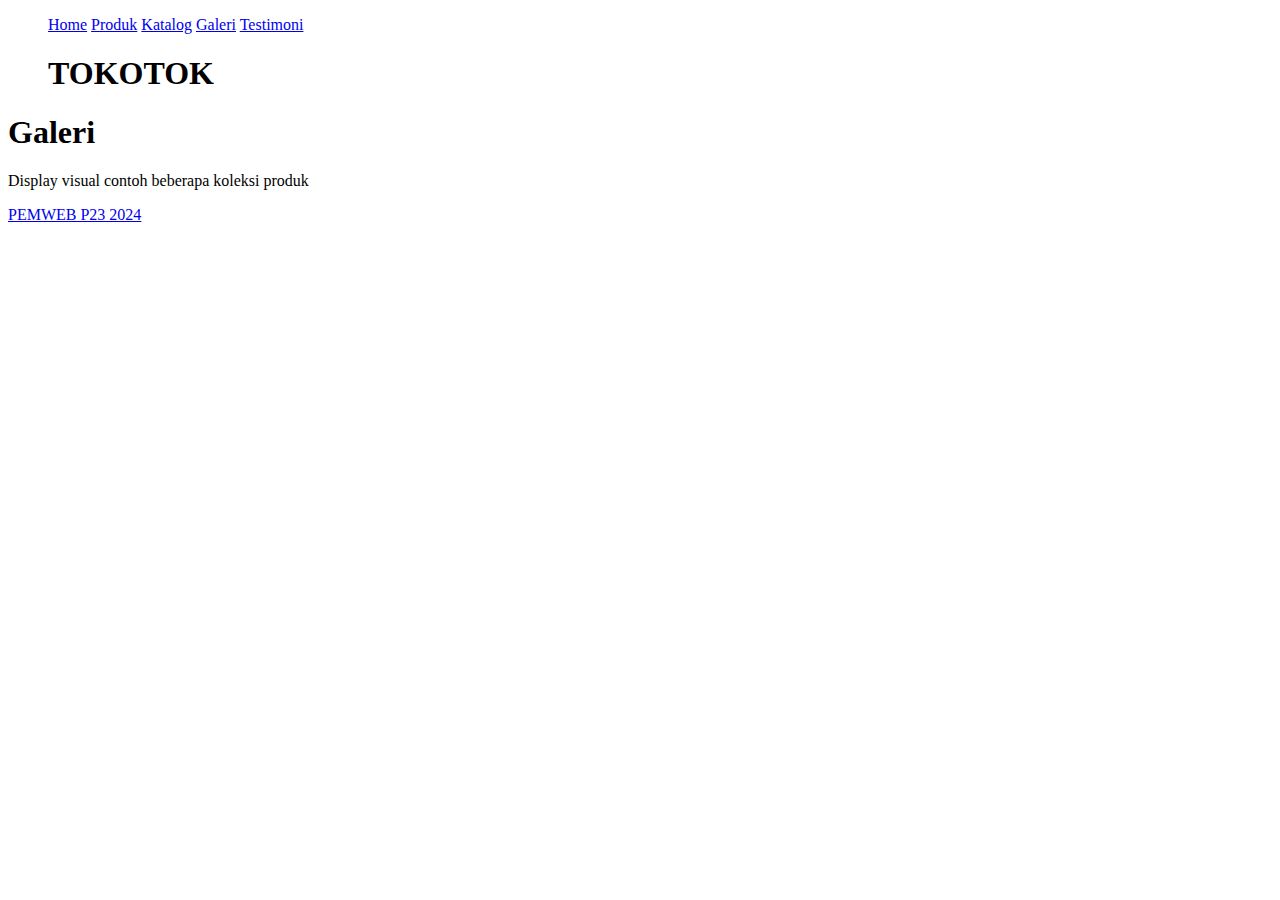
==== src/galeri.html @ 8696e7d0 "update" ====
<!DOCTYPE html>
<html>
    <head>
        <title>GALLERY</title>
        <link rel="stylesheet" href="style.css">
    </head>
    <body>
        <div id="nav-bar">
            <ul>
                <a href="index.html" class="nav-button">Home</a>
                <a href="produk.html" class="nav-button">Produk</a>
                <a href="katalog.html" class="nav-button">Katalog</a>
                <a href="galeri.html" class="nav-button">Galeri</a>
                <a href="testimoni.html" class="nav-button">Testimoni</a>
                <h1 class="title" id="nav-title">TOKOTOK</h1>
            </ul>
        </div>
        <div>
            <h1 class="title">Galeri</h1>
            <p>Display visual contoh beberapa koleksi produk</p>
        </div>
    </body>
    <footer>
        <a href="https://github.com/abidubaidillh/pweb-HTMLdanCSS-P23-2024">PEMWEB P23 2024</a>
    </footer>
</html>
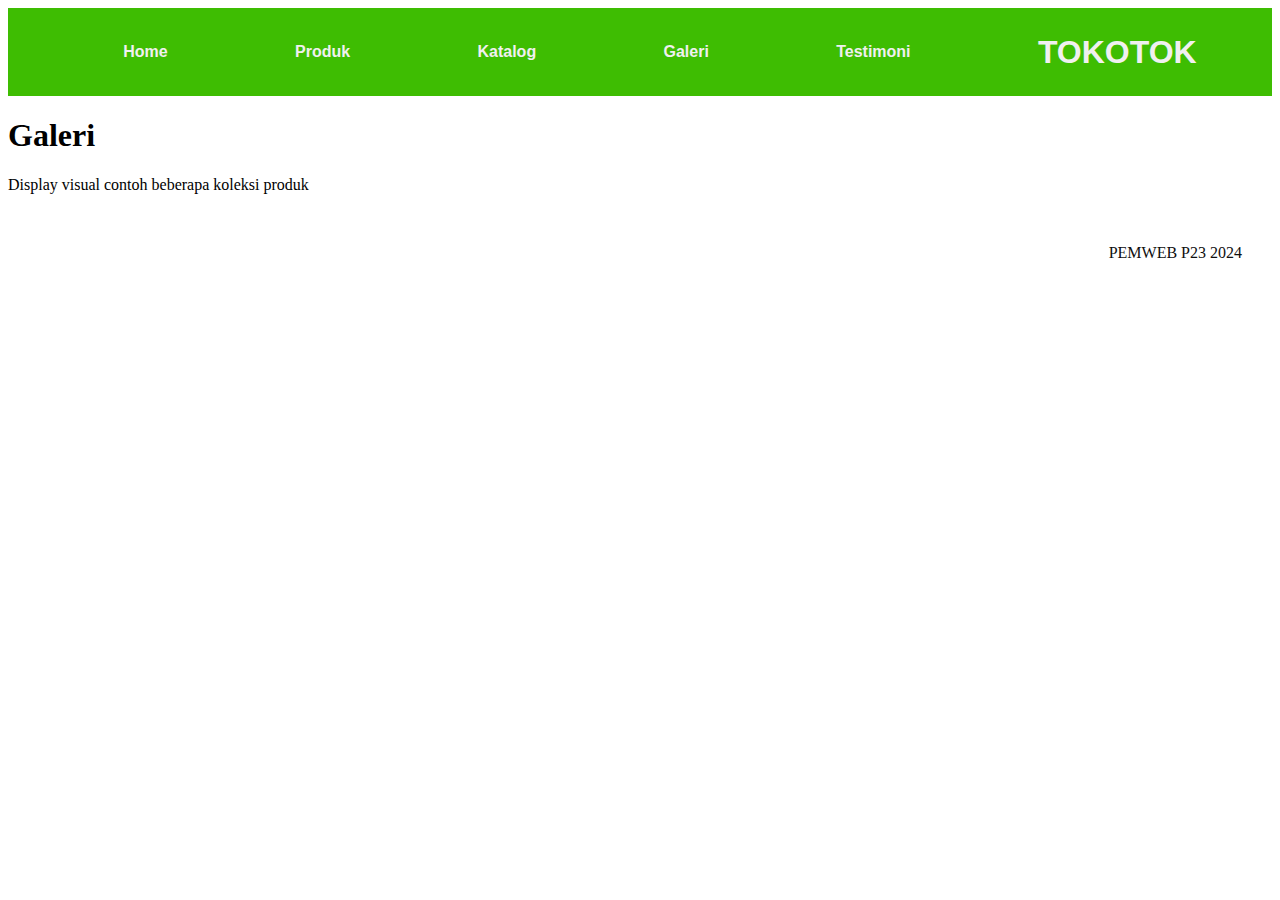
==== commit 4685e33f: "add changes in navigation bar" ====
--- a/src/galeri.html
+++ b/src/galeri.html
@@ -4,17 +4,17 @@
         <title>GALLERY</title>
         <link rel="stylesheet" href="style.css">
     </head>
+    <nav>
+        <ul>
+            <a href="index.html" class="nav-button">Home</a>
+            <a href="produk.html" class="nav-button">Produk</a>
+            <a href="katalog.html" class="nav-button">Katalog</a>
+            <a href="galeri.html" class="nav-button">Galeri</a>
+            <a href="testimoni.html" class="nav-button">Testimoni</a>
+            <h1 class="title" id="nav-title">TOKOTOK</h1>
+        </ul>
+    </nav>
     <body>
-        <div id="nav-bar">
-            <ul>
-                <a href="index.html" class="nav-button">Home</a>
-                <a href="produk.html" class="nav-button">Produk</a>
-                <a href="katalog.html" class="nav-button">Katalog</a>
-                <a href="galeri.html" class="nav-button">Galeri</a>
-                <a href="testimoni.html" class="nav-button">Testimoni</a>
-                <h1 class="title" id="nav-title">TOKOTOK</h1>
-            </ul>
-        </div>
         <div>
             <h1 class="title">Galeri</h1>
             <p>Display visual contoh beberapa koleksi produk</p>
--- a/src/style.css
+++ b/src/style.css
@@ -0,0 +1,63 @@
+a {
+    text-decoration: none;
+}
+
+ul {
+    width: 95%;
+    display: grid;
+    grid-template-columns: auto auto auto auto auto auto;
+    text-align: center;
+    margin: 0 auto 0 auto; 
+    color: #f0f0f0;
+    font-family: Arial, Helvetica, sans-serif;
+}
+
+nav {
+    background-color: #3ebd02;
+    font-weight: bold;
+}
+
+.nav-button {
+    color: #f0f0f0;
+    border: none;
+    padding: 35px 0;
+    text-decoration: none;
+    font-size: 16px;
+    cursor: pointer;
+}
+
+#nav-title {
+    margin: auto;
+}
+
+#home {
+    width: auto;
+    text-align: center;
+    background-color: #143D01;
+    color: #3ebd02;
+    padding: 30px;
+    font-family: Arial, Helvetica, sans-serif;
+}
+
+#home > a {
+    border-radius: 16px;
+    text-align: center;
+    padding: 10px 10px 10px 10px;
+    background-color: #3ebd02;
+    color: #143D01;
+    font-weight: bold;
+}
+
+#home > a:hover {
+    background-color: #cb3b1c;
+    color: #f0f0f0;
+}
+
+footer {
+    text-align: right;
+    margin: 50px 30px 0 0;
+}
+
+footer > a {
+    color: #0f0f0f;
+}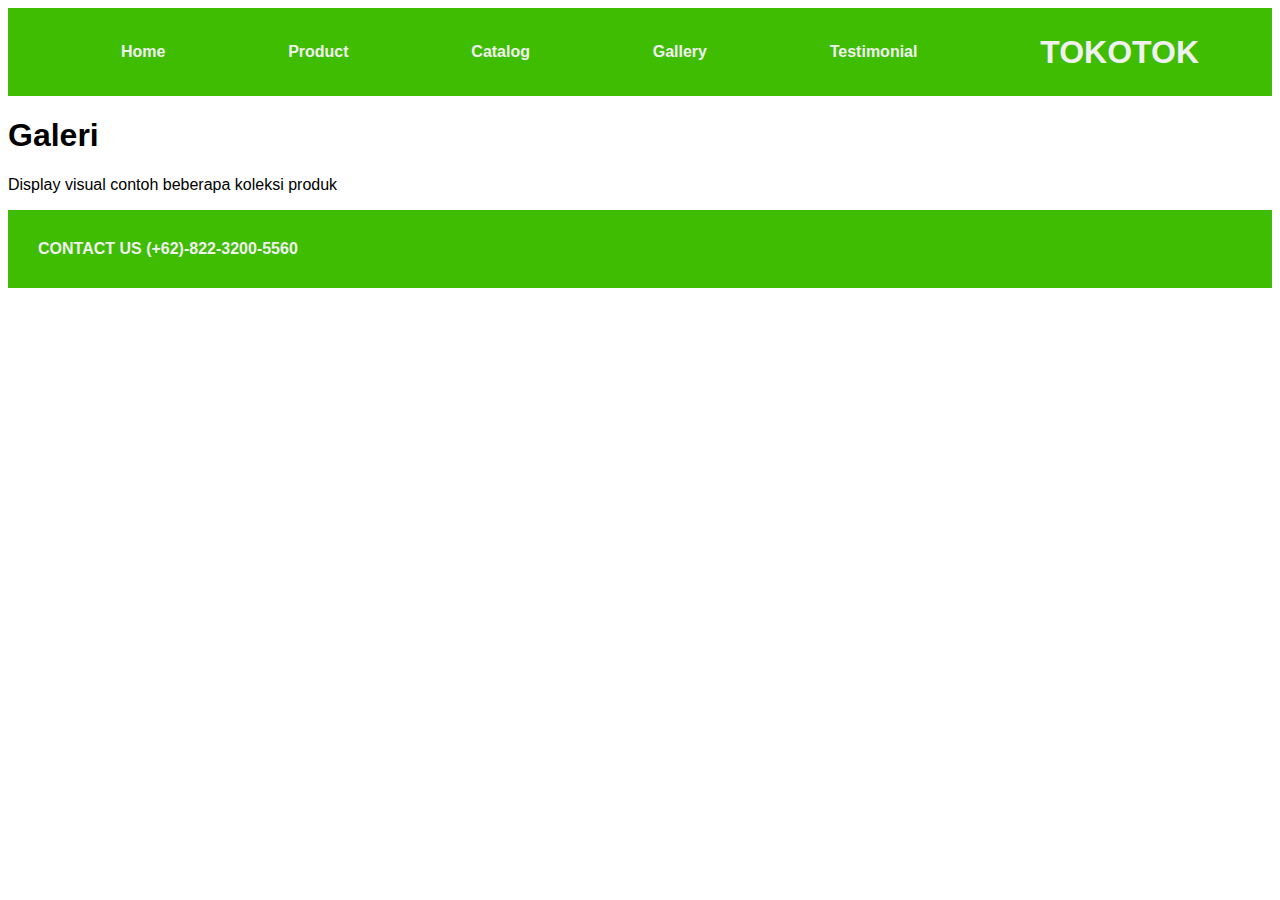
==== commit cf64e375: "update" ====
--- a/src/galeri.html
+++ b/src/galeri.html
@@ -7,10 +7,10 @@
     <nav>
         <ul>
             <a href="index.html" class="nav-button">Home</a>
-            <a href="produk.html" class="nav-button">Produk</a>
-            <a href="katalog.html" class="nav-button">Katalog</a>
-            <a href="galeri.html" class="nav-button">Galeri</a>
-            <a href="testimoni.html" class="nav-button">Testimoni</a>
+            <a href="produk.html" class="nav-button">Product</a>
+            <a href="katalog.html" class="nav-button">Catalog</a>
+            <a href="galeri.html" class="nav-button">Gallery</a>
+            <a href="testimoni.html" class="nav-button">Testimonial </a>
             <h1 class="title" id="nav-title">TOKOTOK</h1>
         </ul>
     </nav>
@@ -21,6 +21,6 @@
         </div>
     </body>
     <footer>
-        <a href="https://github.com/abidubaidillh/pweb-HTMLdanCSS-P23-2024">PEMWEB P23 2024</a>
+        <a href="082232005560">CONTACT US (+62)-822-3200-5560</a>
     </footer>
 </html>
--- a/src/style.css
+++ b/src/style.css
@@ -1,3 +1,7 @@
+html {
+    font-family: Arial, Helvetica, sans-serif;
+}
+
 a {
     text-decoration: none;
 }
@@ -9,7 +13,6 @@
     text-align: center;
     margin: 0 auto 0 auto; 
     color: #f0f0f0;
-    font-family: Arial, Helvetica, sans-serif;
 }
 
 nav {
@@ -36,7 +39,6 @@
     background-color: #143D01;
     color: #3ebd02;
     padding: 30px;
-    font-family: Arial, Helvetica, sans-serif;
 }
 
 #home > a {
@@ -54,10 +56,15 @@
 }
 
 footer {
-    text-align: right;
-    margin: 50px 30px 0 0;
+    width: 100%;
+    background-color: #3ebd02;
+    text-align: left;
+    margin: auto;
+    padding: 30px 0;
 }
 
 footer > a {
-    color: #0f0f0f;
+    color: #f0f0f0;
+    font-weight: bold;
+    margin-left: 30px;
 }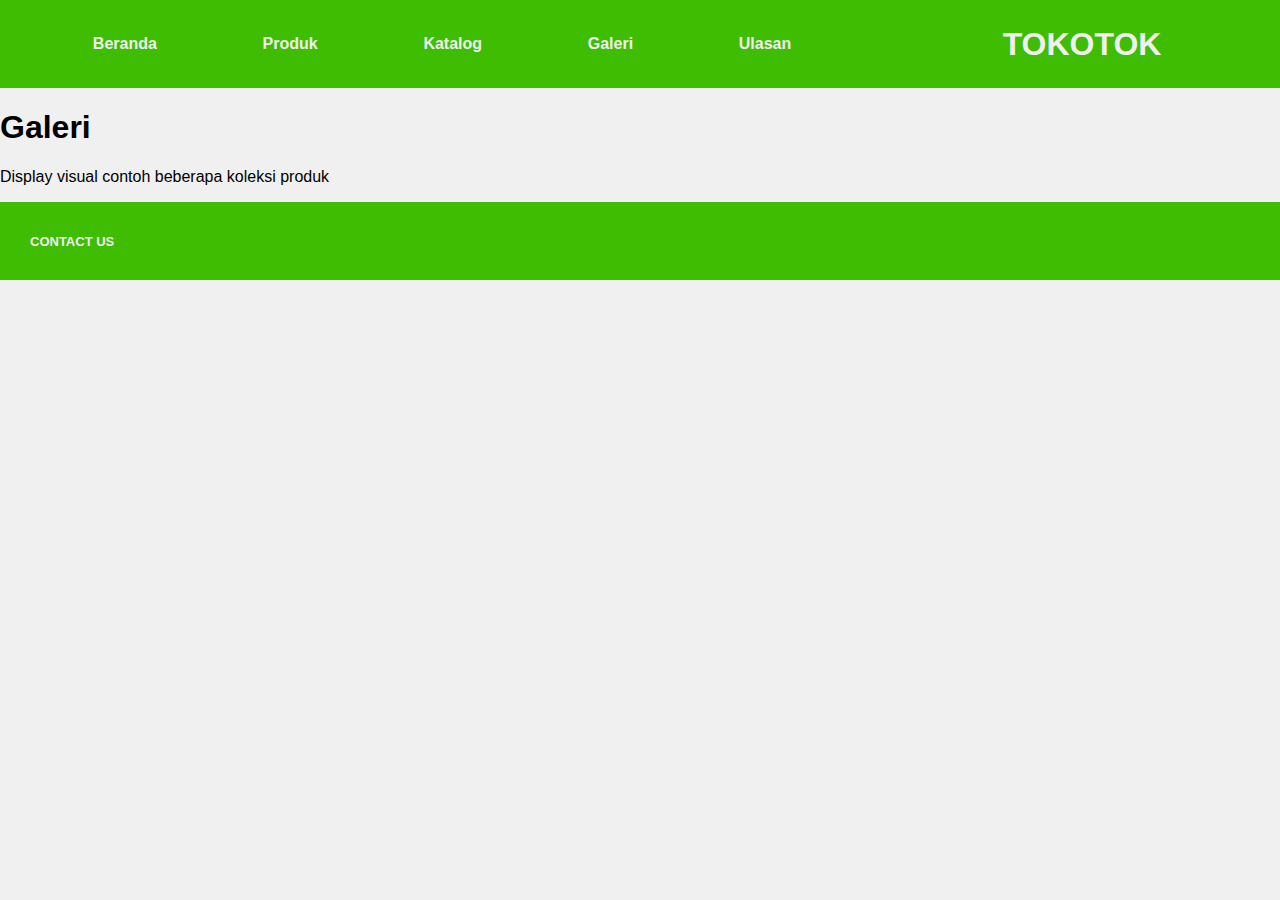
==== commit a588b807: "update" ====
--- a/src/galeri.html
+++ b/src/galeri.html
@@ -6,11 +6,11 @@
     </head>
     <nav>
         <ul>
-            <a href="index.html" class="nav-button">Home</a>
-            <a href="produk.html" class="nav-button">Product</a>
-            <a href="katalog.html" class="nav-button">Catalog</a>
-            <a href="galeri.html" class="nav-button">Gallery</a>
-            <a href="testimoni.html" class="nav-button">Testimonial </a>
+            <a href="index.html">Beranda</a>
+            <a href="produk.html">Produk</a>
+            <a href="katalog.html">Katalog</a>
+            <a href="galeri.html">Galeri</a>
+            <a href="testimoni.html">Ulasan</a>
             <h1 class="title" id="nav-title">TOKOTOK</h1>
         </ul>
     </nav>
@@ -21,6 +21,6 @@
         </div>
     </body>
     <footer>
-        <a href="082232005560">CONTACT US (+62)-822-3200-5560</a>
+        <a href="tel:082232005560">CONTACT US</a>
     </footer>
 </html>
--- a/src/style.css
+++ b/src/style.css
@@ -1,5 +1,14 @@
 html {
     font-family: Arial, Helvetica, sans-serif;
+    background-color: #f0f0f0;
+    padding: 0%;
+}
+
+body {
+    margin: 0;
+    padding: 0;
+    overflow-y: scroll;
+    overflow-x: hidden;
 }
 
 a {
@@ -7,11 +16,11 @@
 }
 
 ul {
-    width: 95%;
+    width: 100%;
     display: grid;
-    grid-template-columns: auto auto auto auto auto auto;
+    grid-template-columns: auto auto auto auto auto auto auto auto;
     text-align: center;
-    margin: 0 auto 0 auto; 
+    margin: 0; 
     color: #f0f0f0;
 }
 
@@ -20,7 +29,11 @@
     font-weight: bold;
 }
 
-.nav-button {
+h2 {
+    font-size: 150%;
+}
+
+nav > ul > a {
     color: #f0f0f0;
     border: none;
     padding: 35px 0;
@@ -30,33 +43,31 @@
 }
 
 #nav-title {
+    grid-column: 7/8;
+    font-size: auto;
     margin: auto;
 }
 
-#home {
-    width: auto;
-    text-align: center;
-    background-color: #143D01;
-    color: #3ebd02;
-    padding: 30px;
+.title {
+    font-size: auto;
 }
 
-#home > a {
-    border-radius: 16px;
+.custom-button {
+    font-size: 85%;
+    border-radius: 8px;
     text-align: center;
     padding: 10px 10px 10px 10px;
     background-color: #3ebd02;
-    color: #143D01;
+    color: #f0f0f0;
     font-weight: bold;
 }
-
-#home > a:hover {
+.custom-button:hover {
     background-color: #cb3b1c;
     color: #f0f0f0;
 }
 
 footer {
-    width: 100%;
+    width: auto;
     background-color: #3ebd02;
     text-align: left;
     margin: auto;
@@ -65,6 +76,7 @@
 
 footer > a {
     color: #f0f0f0;
+    margin-left: 30px;
+    font-size: small;
     font-weight: bold;
-    margin-left: 30px;
 }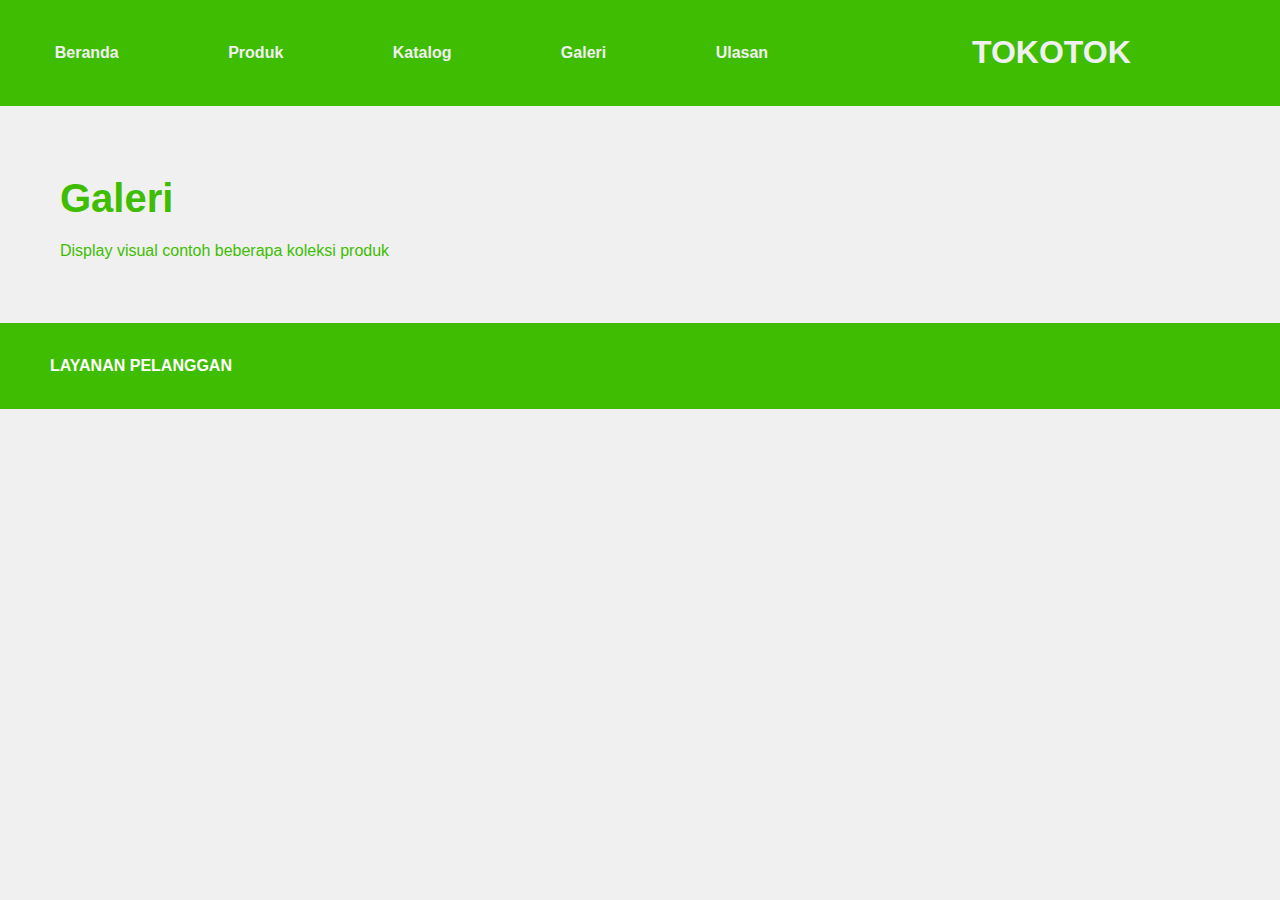
==== commit 1926be2a: "update lagi" ====
--- a/src/galeri.html
+++ b/src/galeri.html
@@ -21,6 +21,6 @@
         </div>
     </body>
     <footer>
-        <a href="tel:082232005560">CONTACT US</a>
+        <a href="tel:+62 822-3200-5560">LAYANAN PELANGGAN</a>
     </footer>
 </html>
--- a/src/style.css
+++ b/src/style.css
@@ -1,82 +1,411 @@
 html {
-    font-family: Arial, Helvetica, sans-serif;
-    background-color: #f0f0f0;
-    padding: 0%;
+  font-family: Helvetica;
+  background-color: #f0f0f0;
+  padding: 0%;
+  width: 100%;
 }
 
 body {
-    margin: 0;
-    padding: 0;
-    overflow-y: scroll;
-    overflow-x: hidden;
+  width: 100%;
+  margin: 0;
+  padding: 0;
+  overflow-y: none;
+  overflow-x: hidden;
+}
+
+div {
+  width: 1fr;
+  margin: 30px;
+  background-color: #f0f0f0;
+  color: #3ebd02;
+  padding: 30px;
+  min-height: auto;
+}
+
+.index-catalog-img {
+    width: 300px;
+    height: 300px;
+    object-fit: cover;
 }
 
 a {
-    text-decoration: none;
+  text-decoration: none;
 }
 
 ul {
+  width: 100%;
+  display: grid;
+  grid-template-columns: auto auto auto auto auto auto auto auto;
+  text-align: center;
+  margin: 0;
+  color: #f0f0f0;
+}
+
+nav {
+  width: 100%;
+  background-color: #3ebd02;
+  font-weight: bold;
+  font-size: auto;
+}
+
+h2 {
+  font-size: auto;
+}
+
+nav > ul > a {
+  color: #f0f0f0;
+  margin: 5px 5px 5px 5px;
+  text-align: center;
+  padding: 10px;
+  border: none;
+  padding: 35px 0;
+  text-decoration: none;
+  font-size: auto;
+  cursor: pointer;
+  border-radius: 50px 50px 50px 50px;
+}
+
+nav > ul > a:hover {
+  color: #cb3b1c;
+}
+
+#nav-title {
+  grid-column: 7/8;
+  font-size: xx-large;
+  margin: auto;
+}
+
+.title {
+  font-size: auto;
+}
+
+.custom-button {
+  font-size: 85%;
+  border-radius: 8px;
+  text-align: center;
+  padding: 10px 10px 10px 10px;
+  background-color: #3ebd02;
+  color: #f0f0f0;
+  font-weight: bold;
+}
+
+.custom-button:hover {
+  background-color: #cb3b1c;
+  color: #f0f0f0;
+}
+
+footer {
+  width: 100%;
+  background-color: #3ebd02;
+  text-align: left;
+  margin: auto;
+  padding: 30px 0;
+}
+
+footer > a {
+  color: #f0f0f0;
+  margin-left: 50px;
+  font-size: medium;
+  font-weight: bold;
+}
+
+/* TESTIMONIAL DESIGN */
+/* Container testimonial menggunakan grid */
+.testimonial-container {
+  display: grid;
+  grid-template-columns: repeat(
+    auto-fit,
+    minmax(200px, 1fr)
+  ); /* Ukuran minimal kartu */
+  gap: 15px; /* Jarak antar kartu */
+  padding: 15px;
+}
+
+/* Gaya untuk setiap kartu testimonial yang lebih kecil */
+.testimonial-card {
+  background-color: #fff;
+  border: 1px solid #ddd;
+  border-radius: 8px;
+  padding: 10px;
+  box-shadow: 0 3px 6px rgba(0, 0, 0, 0.1);
+  transition:
+    transform 0.3s ease,
+    box-shadow 0.3s ease;
+  min-height: 30px;
+}
+
+.testimonial-card:hover {
+  transform: translateY(-3px);
+  box-shadow: 0 6px 12px rgba(0, 0, 0, 0.2);
+}
+
+.testimonial-card h3 {
+  margin-bottom: 5px;
+  font-size: 16px;
+  color: #cb3b1c;
+}
+
+.testimonial-card p {
+  font-size: 14px;
+  color: #555;
+  font-style: italic;
+  margin: 0;
+}
+
+.testimonial-container img {
+  width: 100px;
+  height: 100px;
+  margin: 20px 10px 20px 10px;
+}
+
+.tambahan-testimoni-card {
+  background-color: #f9f9f9;
+  border: 1px solid #ddd;
+  border-radius: 8px;
+  padding: 20px;
+  box-shadow: 0 2px 4px rgba(0, 0, 0, 0.1);
+  margin: 20px 0;
+}
+
+.tambahan-testimoni-card h3 {
+  margin-bottom: 15px;
+  color: #007bff;
+}
+
+.form-group {
+  margin-bottom: 15px;
+}
+
+.form-group label {
+  display: block;
+  margin-bottom: 5px;
+}
+
+.form-group input,
+.form-group textarea {
+  width: 100%;
+  padding: 10px;
+  border: 1px solid #ddd;
+  border-radius: 4px;
+}
+
+button {
+  background-color: #3ebd02;
+  color: white;
+  padding: 10px 15px;
+  border: none;
+  border-radius: 4px;
+  cursor: pointer;
+  transition: background-color 0.3s ease;
+}
+
+button:hover {
+  background-color: #cb3b1c; /* Warna lebih gelap saat hover */
+}
+/* TESTIMONIAL DESIGN END */
+
+/* ini katalog */
+@import url("https://fonts.googleapis.com/css2?family=Lato:wght@400;700&family=Playfair+Display:wght@700&display=swap");
+
+* {
+  box-sizing: border-box;
+  margin: 0;
+  padding: 0;
+}
+
+body {
+  font-family: "Lato", sans-serif;
+  background-color: #f0f0f0;
+  color: #333;
+  line-height: 1.6;
+}
+
+header {
+  background-color: #f0f0f0;
+  color: #3ebd02;
+  text-align: center;
+  padding: 2rem 0;
+}
+
+.title {
+  font-size: 2.5rem;
+  margin-bottom: 0.5rem;
+}
+
+main {
+  max-width: 1200px;
+  margin: 2rem auto;
+  padding: 0 1rem;
+}
+
+.product {
+  display: flex;
+  flex-direction: column;
+  background-color: #fff;
+  border-radius: 10px;
+  overflow: hidden;
+  box-shadow: 0 0 20px rgba(0, 0, 0, 0.1);
+  max-width: 100%;
+  margin: 2rem auto;
+  height: fit-content;
+}
+
+.product-details {
+  height: fit-content;
+}
+
+.product-details h2 {
+  font-size: 2rem;
+  margin-bottom: 1rem;
+  height: fit-content;
+}
+
+.rating {
+  color: #ffd700;
+}
+
+.description {
+  margin-bottom: 1.5rem;
+}
+
+.btn {
+  background-color: #3ebd02;
+  color: #fff;
+  border: none;
+  padding: 0.75rem 1.5rem;
+  font-size: 1rem;
+  cursor: pointer;
+  transition: background-color 0.3s ease;
+}
+
+.btn:hover {
+  background-color: #2d8c01;
+}
+
+.product-image {
+  position: relative;
+  overflow: hidden;
+}
+
+.product-image img {
+  width: 100%;
+  height: auto;
+  object-fit: cover;
+  transition: transform 0.3s ease;
+  display: block;
+}
+
+.info {
+  position: absolute;
+  top: 0;
+  left: 0;
+  width: 100%;
+  height: 100%;
+  background-color: rgba(0, 0, 0, 0.8);
+  color: #fff;
+  padding: 1.5rem;
+  transform: translateX(-100%);
+  transition: transform 0.3s ease;
+  vertical-align: middle;
+  align-items: center;
+  justify-content: center;
+  text-align: center;
+  display: flex;
+  flex-direction: column;
+}
+
+.product-image:hover .info {
+  transform: translateX(0);
+}
+
+.info ul,
+.info li {
+  color: #fff;
+  text-align: center;
+}
+
+.info h3 {
+  font-family: "Playfair Display", serif;
+  font-size: 1.5rem;
+  margin-bottom: 1rem;
+}
+
+.info ul {
+  list-style-type: none;
+  padding: 0;
+}
+
+.info li {
+  margin-bottom: 0.5rem;
+}
+
+.hint-star.star {
+  font-size: 3rem; /* Adjust the size as needed */
+  color: rgba(209, 209, 96, 0.919); /* Ensure the stars are colored correctly */
+  display: flex;
+}
+
+footer {
+  width: 100%S;
+  background-color: #3ebd02;
+  color: #fff;
+  text-align: left;
+}
+
+footer a {
+  color: #fff;
+  text-decoration: none;
+  font-weight: bold;
+}
+
+/* End of catalog */
+
+/* Phone screen (max-width: 480px) */
+@media only screen and (max-width: 480px) {
+  body {
+    font-size: 14px;
+  }
+
+  .product {
+    max-width: 100%;
+    margin: 1rem auto;
+    box-shadow: none;
+    flex-direction: column;
+    padding: 0.5rem;
+  }
+
+  .product-image img {
     width: 100%;
-    display: grid;
-    grid-template-columns: auto auto auto auto auto auto auto auto;
-    text-align: center;
-    margin: 0; 
-    color: #f0f0f0;
-}
-
-nav {
-    background-color: #3ebd02;
-    font-weight: bold;
-}
-
-h2 {
-    font-size: 150%;
-}
-
-nav > ul > a {
-    color: #f0f0f0;
-    border: none;
-    padding: 35px 0;
-    text-decoration: none;
-    font-size: 16px;
-    cursor: pointer;
-}
-
-#nav-title {
-    grid-column: 7/8;
-    font-size: auto;
-    margin: auto;
-}
-
-.title {
-    font-size: auto;
-}
-
-.custom-button {
-    font-size: 85%;
-    border-radius: 8px;
-    text-align: center;
-    padding: 10px 10px 10px 10px;
-    background-color: #3ebd02;
-    color: #f0f0f0;
-    font-weight: bold;
-}
-.custom-button:hover {
-    background-color: #cb3b1c;
-    color: #f0f0f0;
-}
-
-footer {
-    width: auto;
-    background-color: #3ebd02;
+    height: auto;
+  }
+
+  .product-details {
+    padding: 0.5rem;
+    height: auto;
+  }
+
+  .info {
+    padding: 0.5rem;
+    font-size: 0.9rem;
+    max-width: object-fit;
+    font-size: small;
+  }
+
+  .info h3 {
+    font-size: 1rem;
+  }
+
+  .btn {
+    font-size: 0.9rem;
+    padding: 0.5rem 1rem;
+  }
+
+  .testimonial-container {
+    grid-template-columns: 1fr;
+  }
+
+  nav > ul {
+    display: block;
     text-align: left;
-    margin: auto;
-    padding: 30px 0;
-}
-
-footer > a {
-    color: #f0f0f0;
-    margin-left: 30px;
-    font-size: small;
-    font-weight: bold;
-}+  }
+}
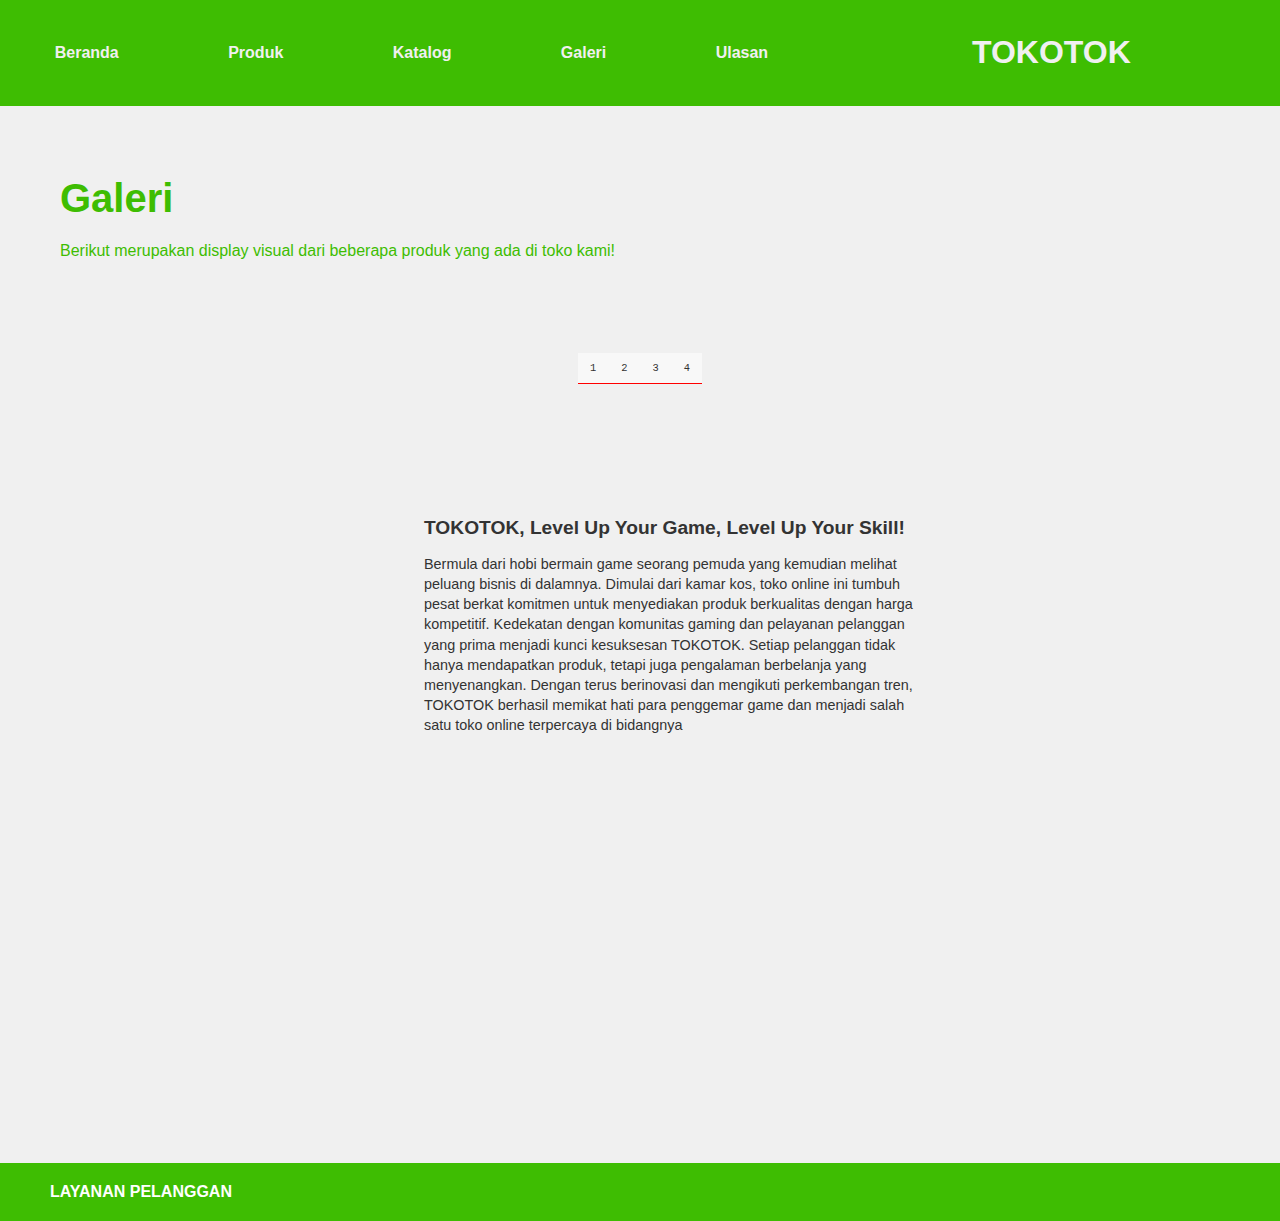
==== commit 6714e1fb: "Merge pull request #4 from abidubaidillh/kepin" ====
--- a/src/galeri.html
+++ b/src/galeri.html
@@ -3,6 +3,7 @@
     <head>
         <title>GALLERY</title>
         <link rel="stylesheet" href="style.css">
+        <base target="_blank">
     </head>
     <nav>
         <ul>
@@ -17,9 +18,28 @@
     <body>
         <div>
             <h1 class="title">Galeri</h1>
-            <p>Display visual contoh beberapa koleksi produk</p>
+            <p>Berikut merupakan display visual dari beberapa produk yang ada di toko kami!</p>
         </div>
+        <div class="galeri">
+        <a href="https://www.razer.com/razerstores/">1
+            <img src="https://assets2.razerzone.com/images/og-image/1200x630_razerstore-london-page_OG.jpg" alt="Image 1">
+        </a>
+        <a href="https://www.theverge.com/circuitbreaker/2016/5/16/11681110/razer-razerstore-san-francisco-retail">2
+            <img src="https://duet-cdn.vox-cdn.com/thumbor/0x0:1600x950/750x500/filters:focal(800x475:801x476):format(webp)/cdn.vox-cdn.com/uploads/chorus_asset/file/6489011/RazerStore%20Thailand%203.jpg" alt="Image 2">
+        </a>
+        <a href="https://razer.com/">3
+            <img src="https://assets2.razerzone.com/images/pnx.assets/9b26ac6ba3c2a0fb9854fa8b32f69d48/razerstore-los-angeles-usp-victory-at-hand-desktop.webp" alt="Image 3">
+        </a>
+        <a href="https://gizmodo.com.au/2017/06/the-coolest-gaming-gear-shown-off-at-e3-2017/">4
+            <img src="https://gizmodo.com.au/wp-content/uploads/2017/06/15/zy6yxyq38zeu4gosayzw.jpg" alt="Image 4">
+        </a>
+        <article>
+            <h1>TOKOTOK, Level Up Your Game, Level Up Your Skill!</h1>
+            <p>Bermula dari hobi bermain game seorang pemuda yang kemudian melihat peluang bisnis di dalamnya. Dimulai dari kamar kos, toko online ini tumbuh pesat berkat komitmen untuk menyediakan produk berkualitas dengan harga kompetitif. Kedekatan dengan komunitas gaming dan pelayanan pelanggan yang prima menjadi kunci kesuksesan TOKOTOK. Setiap pelanggan tidak hanya mendapatkan produk, tetapi juga pengalaman berbelanja yang menyenangkan. Dengan terus berinovasi dan mengikuti perkembangan tren, TOKOTOK berhasil memikat hati para penggemar game dan menjadi salah satu toko online terpercaya di bidangnya</p>
+        </article>
+    </div>
     </body>
+    
     <footer>
         <a href="tel:+62 822-3200-5560">LAYANAN PELANGGAN</a>
     </footer>
--- a/src/style.css
+++ b/src/style.css
@@ -360,6 +360,141 @@
 
 /* End of catalog */
 
+/* Start of galeri */
+.galeri-container {
+  padding-bottom: 85vh;
+  position: relative;
+}
+
+.galeri body {
+  min-height:100vh;
+  display:grid;
+  place-content:start center;
+  background:linear-gradient(#fff,#aaa,#fff)
+}
+
+.galeri article {
+  position:absolute; top:20vh; left:30vw;
+  width:40vw;
+  color:#333;
+  h1, p {
+    margin:10px;
+  }
+  h1 {
+    font-size:1.2rem;
+  }
+  p {
+    font-size:0.9rem;
+    line-height:1.4;
+  }
+}
+
+.galeri article h1, .galeri article p {
+  margin: 10px;
+}
+
+.galeri article h1 {
+  font-size: 1.2rem;
+}
+
+.galeri article p {
+  font-size: 0.9rem;
+  line-height: 1.4;
+}
+
+.galeri {
+  width: auto; 
+  height: 90vh;
+  display: grid;
+  grid-auto-flow: column;
+  grid-auto-rows: 10vh;
+  place-content: start center;
+  z-index: 1;
+  transition: all 1s;
+  position: relative;
+}
+
+.galeri a {
+  font: 0.8em monospace;
+  position: static;
+  top: 0;
+  display: block;
+  width: 5ch;
+  height: 5ch;
+  display: grid;
+  place-content: center;
+  background: hsla(0, 0%, 100%, 0.5);
+  color: #333;
+  text-decoration: none;
+  border-bottom: thin solid red;
+  box-sizing: border-box;
+}
+
+.galeri a:hover {
+  background: hsla(0, 0%, 0%, 0.5);
+  color: #eee;
+  border-bottom: 0 none;
+}
+
+.galeri a img {
+  display: block;
+  position: absolute;
+  top: 0;
+  left: 0;
+  z-index: -1;
+  width: 100%;
+  height: 85vh;
+  object-fit: cover;
+  object-position: center;
+  clip-path: polygon(
+    50% 0,
+    50% 0,
+    50% 100%,
+    50% 100%,
+    50% 0,
+    50% 0,
+    50% 100%,
+    50% 100%
+  );
+  transition: clip-path 0.3s ease-in;
+}
+
+.galeri a:hover img, .galeri a img:hover {
+  clip-path: polygon(
+    50% 0,
+    0 0,
+    0 100%,
+    50% 100%,
+    50% 0,
+    100% 0,
+    100% 100%,
+    50% 100%
+  );
+}
+
+.galeri article {
+  transition: filter 0.5s;
+}
+
+.galeri a:hover ~ article {
+  filter: blur(100px);
+}
+
+
+footer {
+  background-color: #3ebd02;
+  color: #fff;
+  text-align: left;
+  padding: 1rem 0;
+}
+
+footer a {
+  color: #fff;
+  text-decoration: none;
+  font-weight: bold;
+}
+
+  
 /* Phone screen (max-width: 480px) */
 @media only screen and (max-width: 480px) {
   body {
